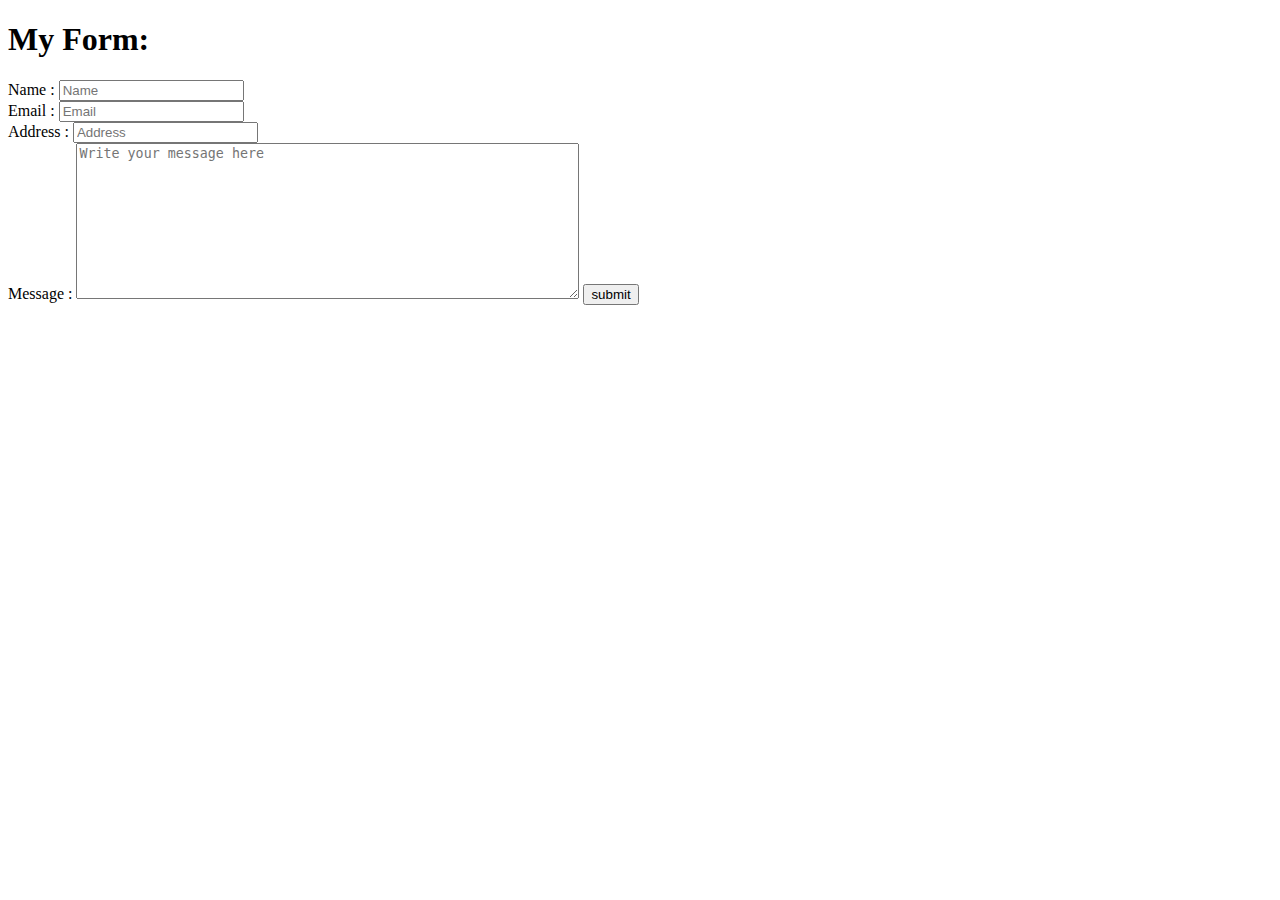
==== 1 - HTML/exercise3.html @ da0a85d7 "Exercise 2 and 3 Completed" ====
<!DOCTYPE html>
<!--[if lt IE 7]>      <html class="no-js lt-ie9 lt-ie8 lt-ie7"> <![endif]-->
<!--[if IE 7]>         <html class="no-js lt-ie9 lt-ie8"> <![endif]-->
<!--[if IE 8]>         <html class="no-js lt-ie9"> <![endif]-->
<!--[if gt IE 8]>      <html class="no-js"> <!--<![endif]-->
<html>
    <head>
        <meta charset="utf-8">
        <meta http-equiv="X-UA-Compatible" content="IE=edge">
        <title>Exercise 3</title>
        <meta name="description" content="">
        <meta name="viewport" content="width=device-width, initial-scale=1">
        <link rel="stylesheet" href="">
    </head>
    <body>
        <!--[if lt IE 7]>
            <p class="browsehappy">You are using an <strong>outdated</strong> browser. Please <a href="#">upgrade your browser</a> to improve your experience.</p>
        <![endif]-->
        <h1>My Form:</h1>
        <form>
            <tr>
                <td>Name   :</td>
            
                <input type="text" placeholder="Name" required>
            </tr>

            <br>

            <tr>
                <td>Email   :</td>
            
            <input type="email" placeholder="Email" required>
            </tr>

            <br>

            <tr>
                <td>Address   :</td>
            
            
                <input type="address" placeholder="Address" required>
            </tr>
            <br>

            <tr>
                <td>Message   :
                </td>
                <textarea type="text" placeholder="Write your message here" cols="60" rows="10" required></textarea> 
            </tr>
            <tr>
                <input type="submit" value="submit">
            </tr>


        </form>
        <script src="" async defer></script>
    </body>
</html>
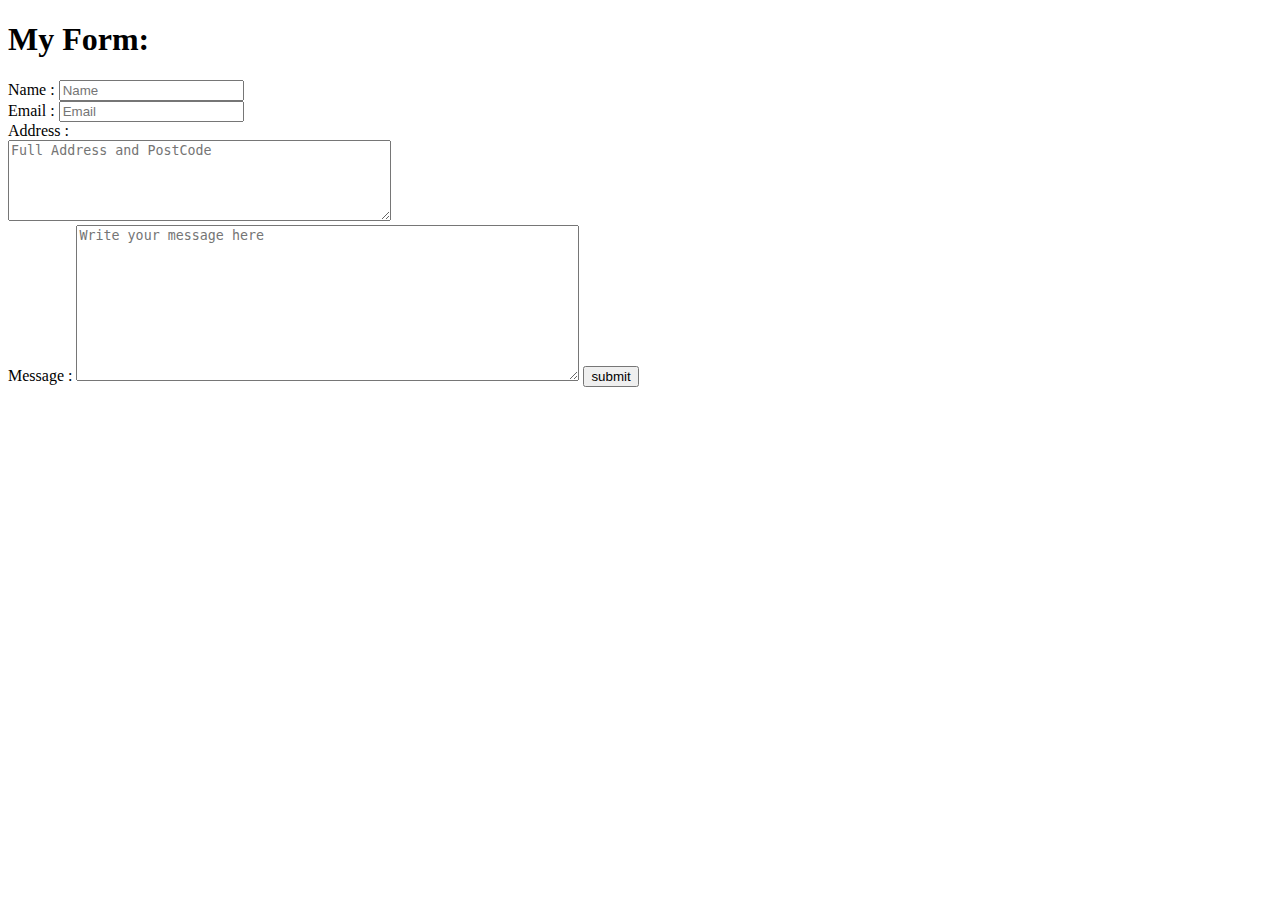
==== commit 5b085e25: "EX3" ====
--- a/1 - HTML/exercise3.html
+++ b/1 - HTML/exercise3.html
@@ -37,8 +37,8 @@
             <tr>
                 <td>Address   :</td>
             
-            
-                <input type="address" placeholder="Address" required>
+                <br>
+                <textarea type="text" placeholder="Full Address and PostCode" cols="45" rows="5" required></textarea>
             </tr>
             <br>
 
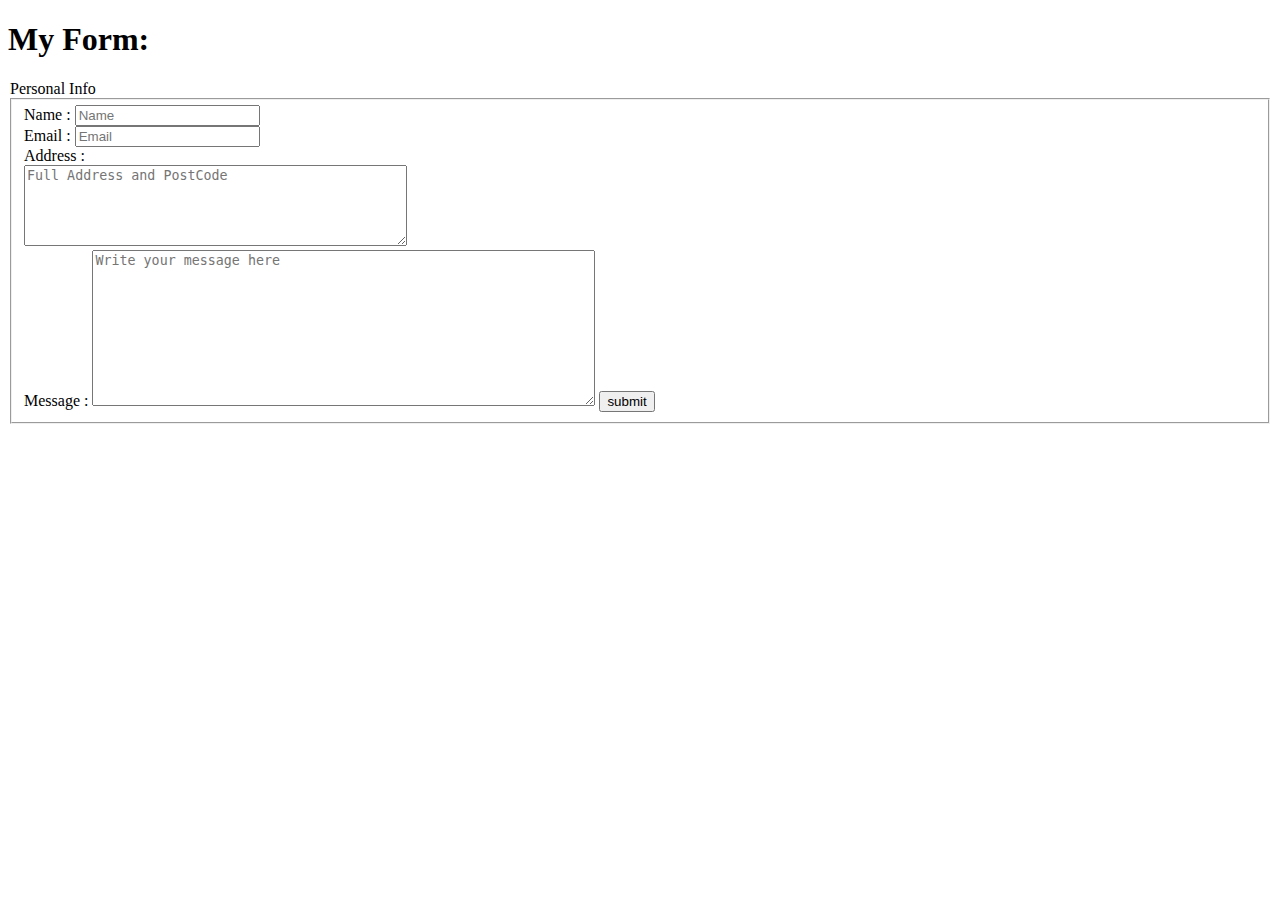
==== commit 2d7a8b10: "Exercise 4 completed" ====
--- a/1 - HTML/exercise3.html
+++ b/1 - HTML/exercise3.html
@@ -17,7 +17,12 @@
             <p class="browsehappy">You are using an <strong>outdated</strong> browser. Please <a href="#">upgrade your browser</a> to improve your experience.</p>
         <![endif]-->
         <h1>My Form:</h1>
+       
+    <section>
+
         <form>
+            <legend>Personal Info</legend>
+            <fieldset>
             <tr>
                 <td>Name   :</td>
             
@@ -51,8 +56,10 @@
                 <input type="submit" value="submit">
             </tr>
 
+        </fieldset>
+    </form>
+</section>
 
-        </form>
         <script src="" async defer></script>
     </body>
 </html>